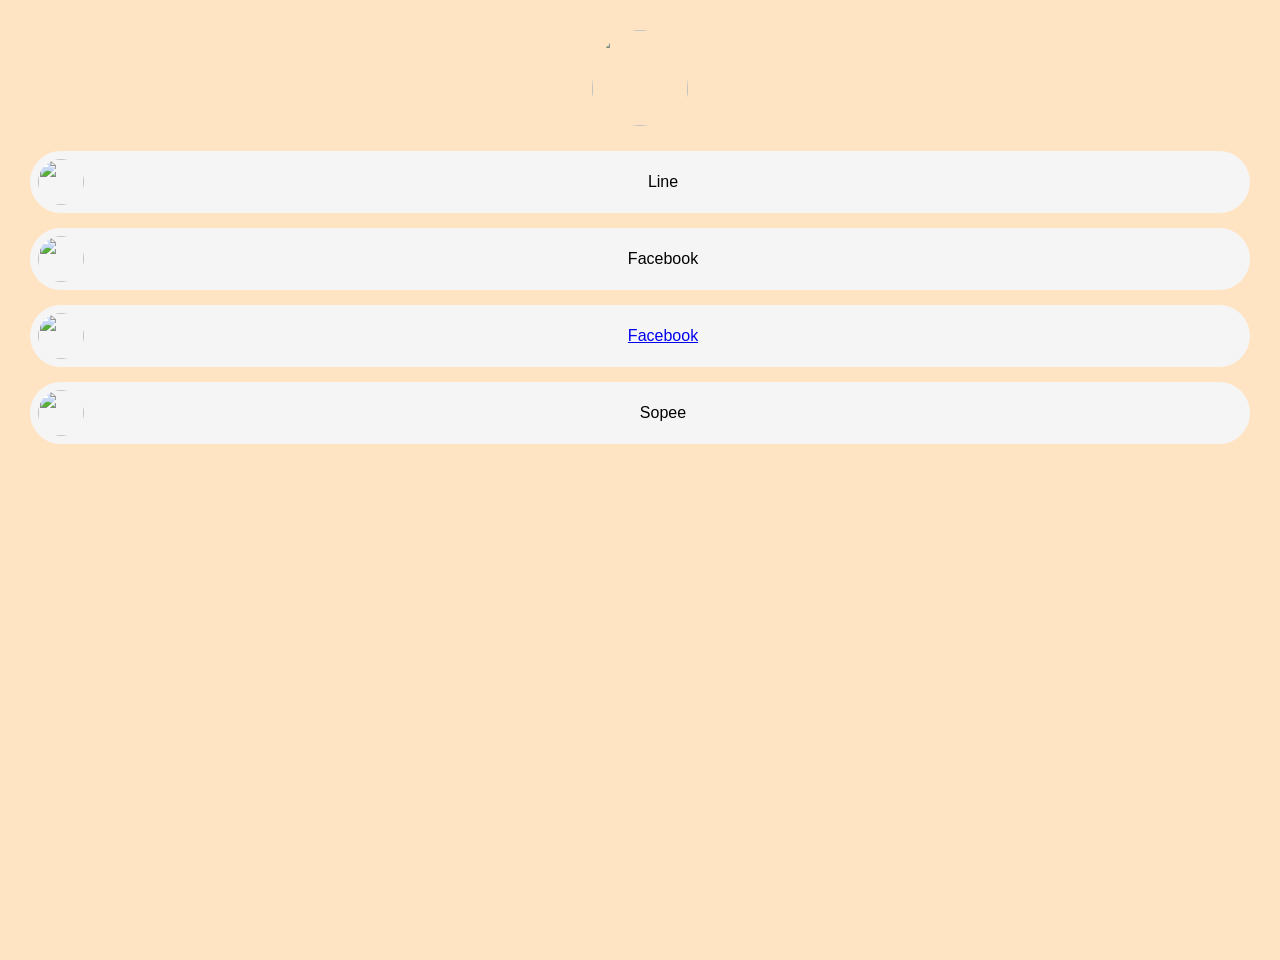
==== test.html @ 69847005 "init" ====
<!DOCTYPE html>
<html>
  <head>
    <meta name="viewport" content="width=device-width, initial-scale=1.0" />
    <title>Style Unnies</title>
    <link rel="stylesheet" href="./style.css" />
  </head>
  <body>
    <div class="container">
      <div>
        <img
          src="https://miro.medium.com/fit/c/176/176/1*9i1lCqvWO-bUOhwGAHG8Cg.jpeg"
          id="profile"
          class="rounded-circle"
        />
      </div>
      <div class="div-btn">
        <div class="item">
          <img
            src="https://www.popticles.com/wp-content/uploads/2020/04/Line-Logo.png"
            class="platform-icon"
          />
          <div class="message">Line</div>
        </div>
        <div class="item">
          <img
            src="https://upload.wikimedia.org/wikipedia/commons/thumb/b/b8/2021_Facebook_icon.svg/800px-2021_Facebook_icon.svg.png"
            class="platform-icon"
          />
          <div class="message">Facebook</div>
        </div>
        <a href="fb://page/109125357475042"
          ><div class="item">
            <img
              src="https://upload.wikimedia.org/wikipedia/commons/thumb/b/be/Facebook_Messenger_logo_2020.svg/768px-Facebook_Messenger_logo_2020.svg.png"
              class="platform-icon"
            />
            <div class="message">Facebook</div>
          </div></a
        >

        <div class="item">
          <img
            src="https://smarttechiot.co.th/wp-content/uploads/2018/09/Shopee-Icon-e1536810296343.png"
            class="platform-icon"
          />
          <div class="message">Sopee</div>
        </div>
      </div>
    </div>
  </body>
</html>
---- style.css ----
*{
    margin: 0;
    padding: 0;
    font-family: sans-serif;
}

.container{
    width: 100%;
    min-height: 100vh;
}

body {
    text-align: center;
    padding: 30px;
    background-color: bisque;
  }
  
  #profile {
    border-radius: 50%;
    width: 96px;
    height: 96px;
    padding-bottom: 25px;
  }
  
  .item {
    padding: 8px;
    margin-bottom: 15px;
    background-color: whitesmoke;
    display: flex;
    align-items: center;
    border-radius: 100px;
  }
  
  .message {
    align-self: center;
  }
  
  .platform-icon {
    width: 46px;
    height: 46px;
    border-radius: 50%;
  }
  
  .div-btn div {
    flex: 1;
  }
  
  /* @media (max-width: 480px) {
    body {
      background-color: rebeccapurple;
    }
  }
  

@media only screen and (max-width:700px) {
    .container{
        background-color: brown;
    }
} */
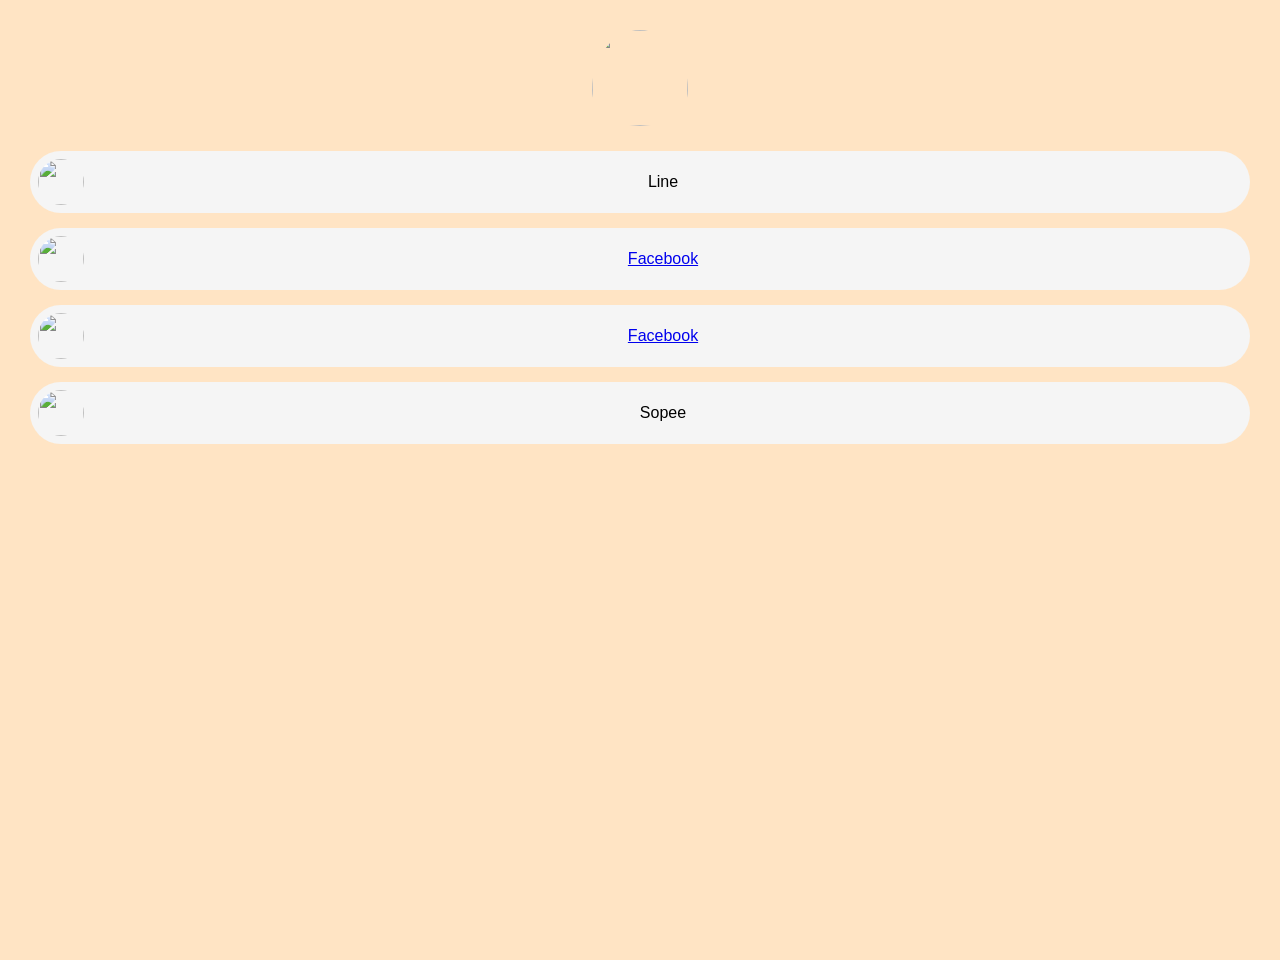
==== commit b0ba0433: "init" ====
--- a/test.html
+++ b/test.html
@@ -22,13 +22,15 @@
           />
           <div class="message">Line</div>
         </div>
-        <div class="item">
-          <img
-            src="https://upload.wikimedia.org/wikipedia/commons/thumb/b/b8/2021_Facebook_icon.svg/800px-2021_Facebook_icon.svg.png"
-            class="platform-icon"
-          />
-          <div class="message">Facebook</div>
-        </div>
+        <a href="fb://profile/109125357475042">
+          <div class="item">
+            <img
+              src="https://upload.wikimedia.org/wikipedia/commons/thumb/b/b8/2021_Facebook_icon.svg/800px-2021_Facebook_icon.svg.png"
+              class="platform-icon"
+            />
+            <div class="message">Facebook</div>
+          </div></a
+        >
         <a href="fb://page/109125357475042"
           ><div class="item">
             <img
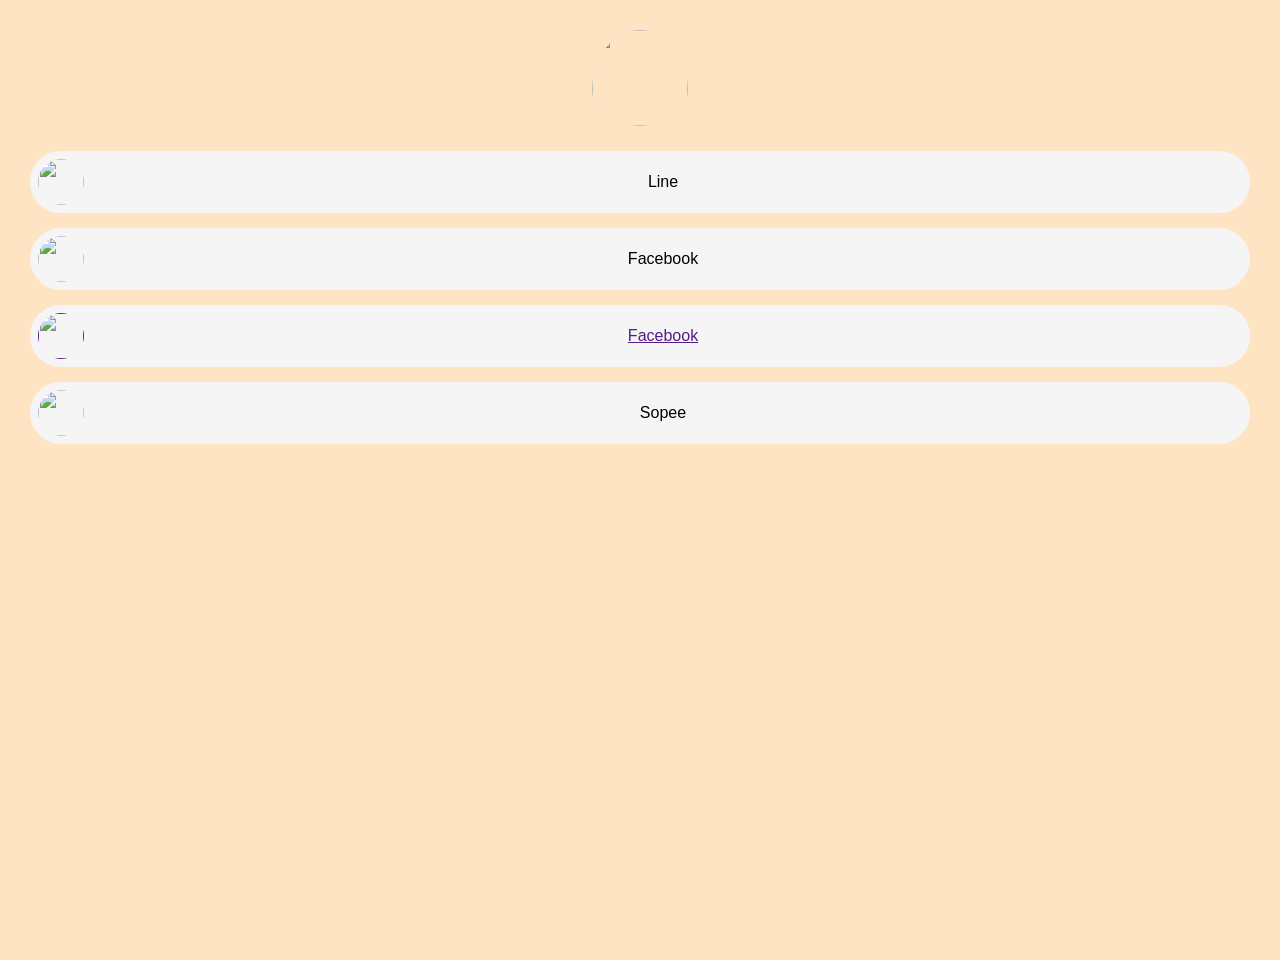
==== commit 05b9c6f5: "init" ====
--- a/test.html
+++ b/test.html
@@ -22,16 +22,14 @@
           />
           <div class="message">Line</div>
         </div>
-        <a href="fb://profile/109125357475042">
-          <div class="item">
+          <div class="item" onclick="fackbookClick()">
             <img
               src="https://upload.wikimedia.org/wikipedia/commons/thumb/b/b8/2021_Facebook_icon.svg/800px-2021_Facebook_icon.svg.png"
               class="platform-icon"
             />
             <div class="message">Facebook</div>
-          </div></a
-        >
-        <a href="fb://page/109125357475042"
+          </div>
+        <a href=""
           ><div class="item">
             <img
               src="https://upload.wikimedia.org/wikipedia/commons/thumb/b/be/Facebook_Messenger_logo_2020.svg/768px-Facebook_Messenger_logo_2020.svg.png"
@@ -50,5 +48,6 @@
         </div>
       </div>
     </div>
+    <script src="./script.js"></script>
   </body>
 </html>
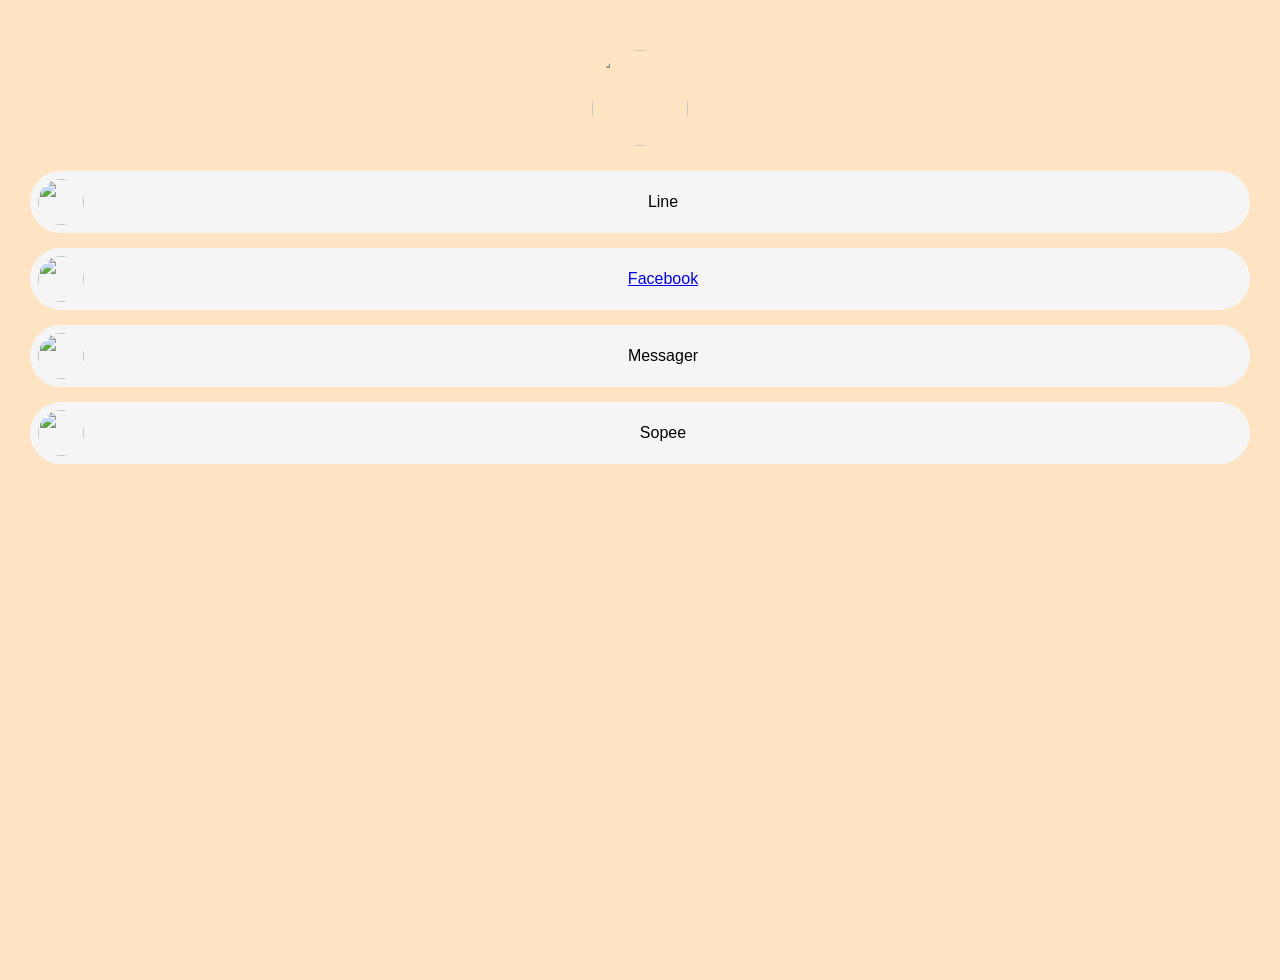
==== commit b2e99c73: "init" ====
--- a/test.html
+++ b/test.html
@@ -5,7 +5,7 @@
     <title>Style Unnies</title>
     <link rel="stylesheet" href="./style.css" />
   </head>
-  <body>
+  <body onload="LinkOnLoad()">
     <div class="container">
       <div>
         <img
@@ -22,22 +22,23 @@
           />
           <div class="message">Line</div>
         </div>
-          <div class="item" onclick="fackbookClick()">
+        <a id="facebook">
+          <div class="item">
             <img
               src="https://upload.wikimedia.org/wikipedia/commons/thumb/b/b8/2021_Facebook_icon.svg/800px-2021_Facebook_icon.svg.png"
               class="platform-icon"
             />
             <div class="message">Facebook</div>
           </div>
-        <a href=""
-          ><div class="item">
-            <img
-              src="https://upload.wikimedia.org/wikipedia/commons/thumb/b/be/Facebook_Messenger_logo_2020.svg/768px-Facebook_Messenger_logo_2020.svg.png"
-              class="platform-icon"
-            />
-            <div class="message">Facebook</div>
-          </div></a
-        >
+        </a>
+
+        <div class="item">
+          <img
+            src="https://upload.wikimedia.org/wikipedia/commons/thumb/b/be/Facebook_Messenger_logo_2020.svg/768px-Facebook_Messenger_logo_2020.svg.png"
+            class="platform-icon"
+          />
+          <div class="message">Messager</div>
+        </div>
 
         <div class="item">
           <img
--- a/style.css
+++ b/style.css
@@ -12,6 +12,7 @@
 body {
     text-align: center;
     padding: 30px;
+    padding-top: 50px;
     background-color: bisque;
   }
   
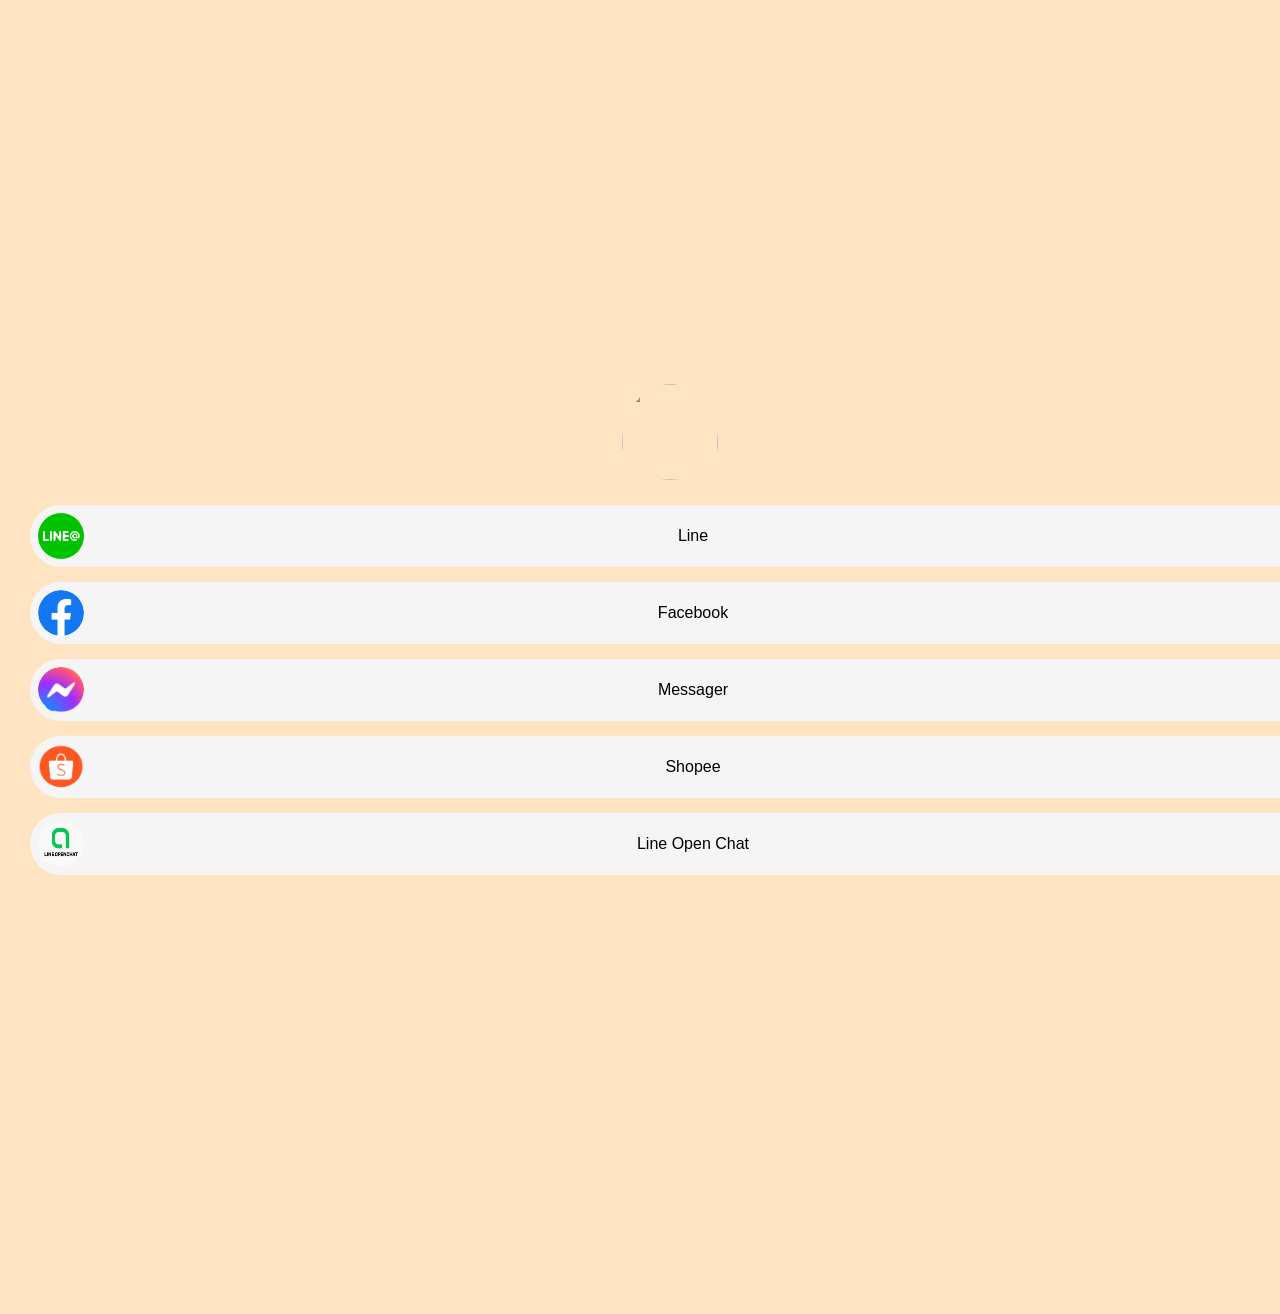
==== commit 441d5121: "init" ====
--- a/test.html
+++ b/test.html
@@ -15,38 +15,47 @@
         />
       </div>
       <div class="div-btn">
-        <div class="item">
-          <img
-            src="https://www.popticles.com/wp-content/uploads/2020/04/Line-Logo.png"
-            class="platform-icon"
-          />
-          <div class="message">Line</div>
-        </div>
+        <!-- Line -->
+        <a id="line" href="https://lin.ee/aSX58Rf">
+          <div class="item">
+            <img src="./logo/line.png" class="platform-icon" />
+            <div class="message">Line</div>
+          </div>
+        </a>
+
+        <!-- Facebook -->
         <a id="facebook">
           <div class="item">
-            <img
-              src="https://upload.wikimedia.org/wikipedia/commons/thumb/b/b8/2021_Facebook_icon.svg/800px-2021_Facebook_icon.svg.png"
-              class="platform-icon"
-            />
+            <img src="./logo/facebook.png" class="platform-icon" />
             <div class="message">Facebook</div>
           </div>
         </a>
 
-        <div class="item">
-          <img
-            src="https://upload.wikimedia.org/wikipedia/commons/thumb/b/be/Facebook_Messenger_logo_2020.svg/768px-Facebook_Messenger_logo_2020.svg.png"
-            class="platform-icon"
-          />
-          <div class="message">Messager</div>
-        </div>
+        <!-- Messager -->
+        <a href="https://m.me/109125357475042">
+          <div class="item">
+            <img src="./logo/messanger.png" class="platform-icon" />
+            <div class="message">Messager</div>
+          </div>
+        </a>
 
-        <div class="item">
-          <img
-            src="https://smarttechiot.co.th/wp-content/uploads/2018/09/Shopee-Icon-e1536810296343.png"
-            class="platform-icon"
-          />
-          <div class="message">Sopee</div>
-        </div>
+        <!-- Shopee -->
+        <a
+          href="https://shopee.co.th/shop/106731163?af_click_lookback=7d&af_reengagement_window=7d&af_siteid=an_15131260000&af_sub_siteid=106731163----&af_viewthrough_lookback=1d&is_retargeting=true&pid=affiliates&utm_campaign=-&utm_content=106731163----&utm_medium=affiliates&utm_source=an_15131260000"
+        >
+          <div class="item">
+            <img src="./logo/shopee.png" class="platform-icon" />
+            <div class="message">Shopee</div>
+          </div>
+        </a>
+
+        <!-- Line Open Chat -->
+        <a href="https://bit.ly/2UsyGNC">
+          <div class="item">
+            <img src="./logo/line-open-chat.png" class="platform-icon" />
+            <div class="message">Line Open Chat</div>
+          </div>
+        </a>
       </div>
     </div>
     <script src="./script.js"></script>
--- a/style.css
+++ b/style.css
@@ -1,52 +1,61 @@
-*{
-    margin: 0;
-    padding: 0;
-    font-family: sans-serif;
+* {
+  margin: 0;
+  padding: 0;
+  font-family: sans-serif;
 }
 
-.container{
-    width: 100%;
-    min-height: 100vh;
+.container {
+  width: 100%;
+  display: inline-block;
+  vertical-align: middle;
+  line-height: normal;
 }
 
 body {
-    text-align: center;
-    padding: 30px;
-    padding-top: 50px;
-    background-color: bisque;
-  }
-  
-  #profile {
-    border-radius: 50%;
-    width: 96px;
-    height: 96px;
-    padding-bottom: 25px;
-  }
-  
-  .item {
-    padding: 8px;
-    margin-bottom: 15px;
-    background-color: whitesmoke;
-    display: flex;
-    align-items: center;
-    border-radius: 100px;
-  }
-  
-  .message {
-    align-self: center;
-  }
-  
-  .platform-icon {
-    width: 46px;
-    height: 46px;
-    border-radius: 50%;
-  }
-  
-  .div-btn div {
-    flex: 1;
-  }
-  
-  /* @media (max-width: 480px) {
+  width: 100%;
+  min-height: 100vh;
+  text-align: center;
+  padding: 30px;
+  padding-top: 30%;
+  background-color: bisque;
+}
+
+#profile {
+  border-radius: 50%;
+  width: 96px;
+  height: 96px;
+  padding-bottom: 25px;
+}
+
+.item {
+  padding: 8px;
+  margin-bottom: 15px;
+  background-color: whitesmoke;
+  display: flex;
+  align-items: center;
+  border-radius: 100px;
+}
+
+.message {
+  align-self: center;
+}
+
+.platform-icon {
+  width: 46px;
+  height: 46px;
+  border-radius: 50%;
+}
+
+.div-btn div {
+  flex: 1;
+}
+
+a {
+  color: black;
+  text-decoration: none;
+}
+
+/* @media (max-width: 480px) {
     body {
       background-color: rebeccapurple;
     }
@@ -57,4 +66,4 @@
     .container{
         background-color: brown;
     }
-} */+} */
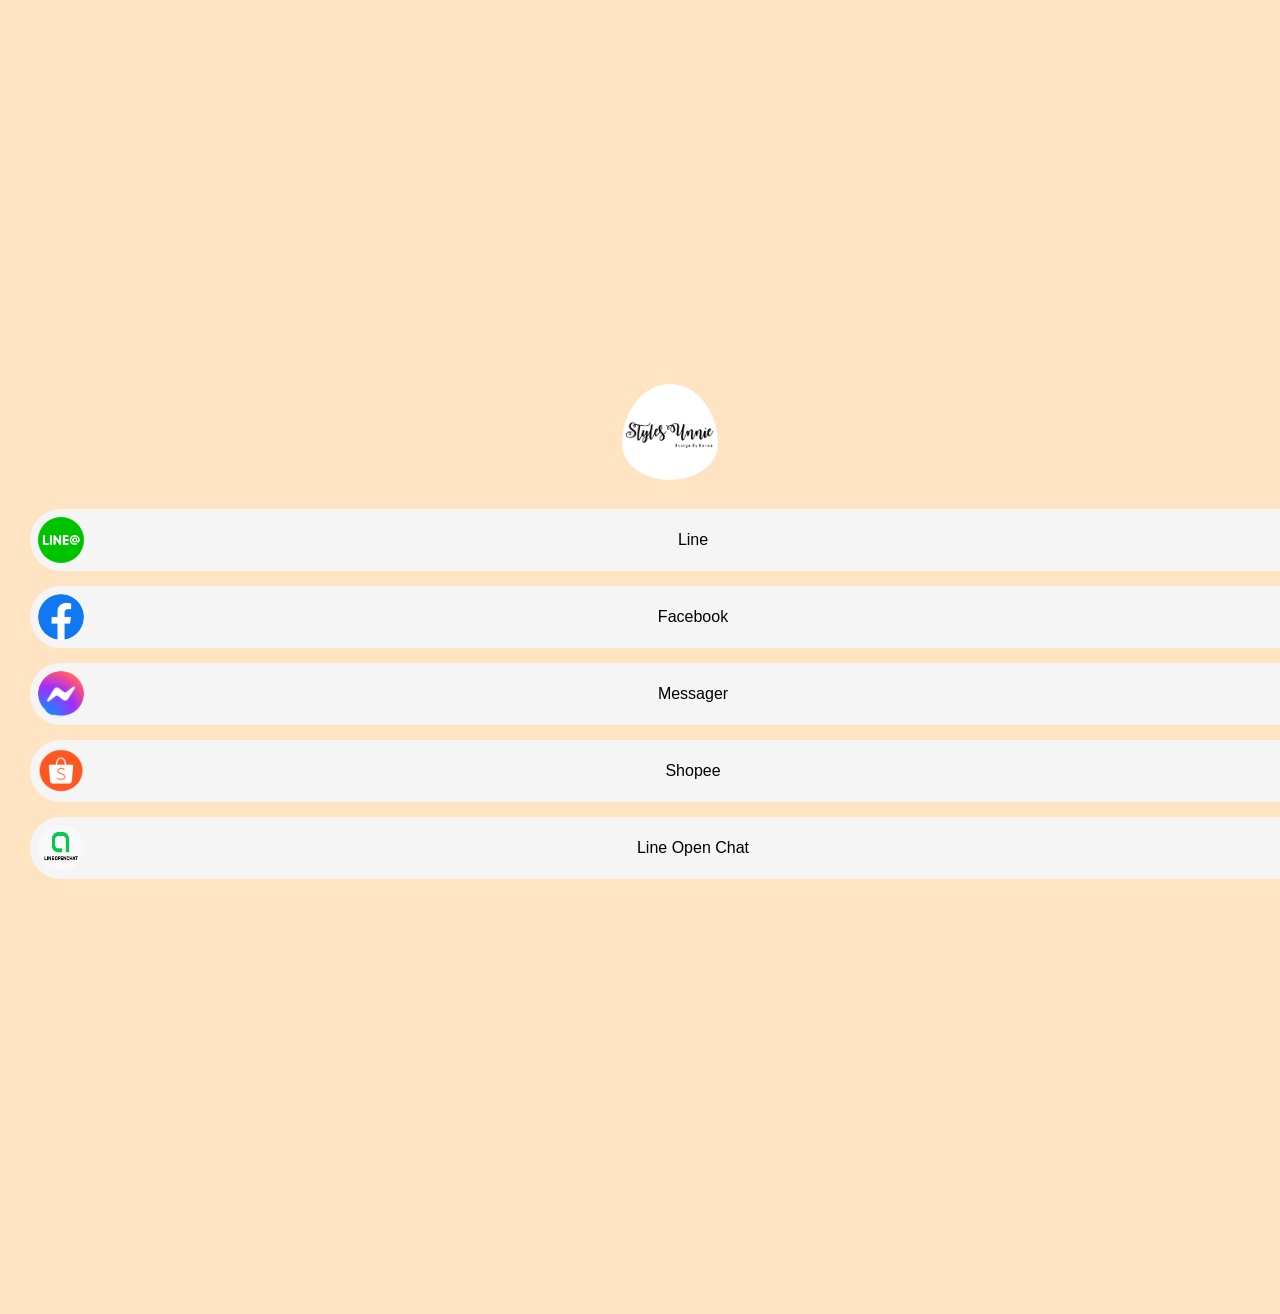
==== commit 980b2004: "init" ====
--- a/test.html
+++ b/test.html
@@ -9,7 +9,7 @@
     <div class="container">
       <div>
         <img
-          src="https://miro.medium.com/fit/c/176/176/1*9i1lCqvWO-bUOhwGAHG8Cg.jpeg"
+          src="./logo/stylesunnie.jpeg"
           id="profile"
           class="rounded-circle"
         />
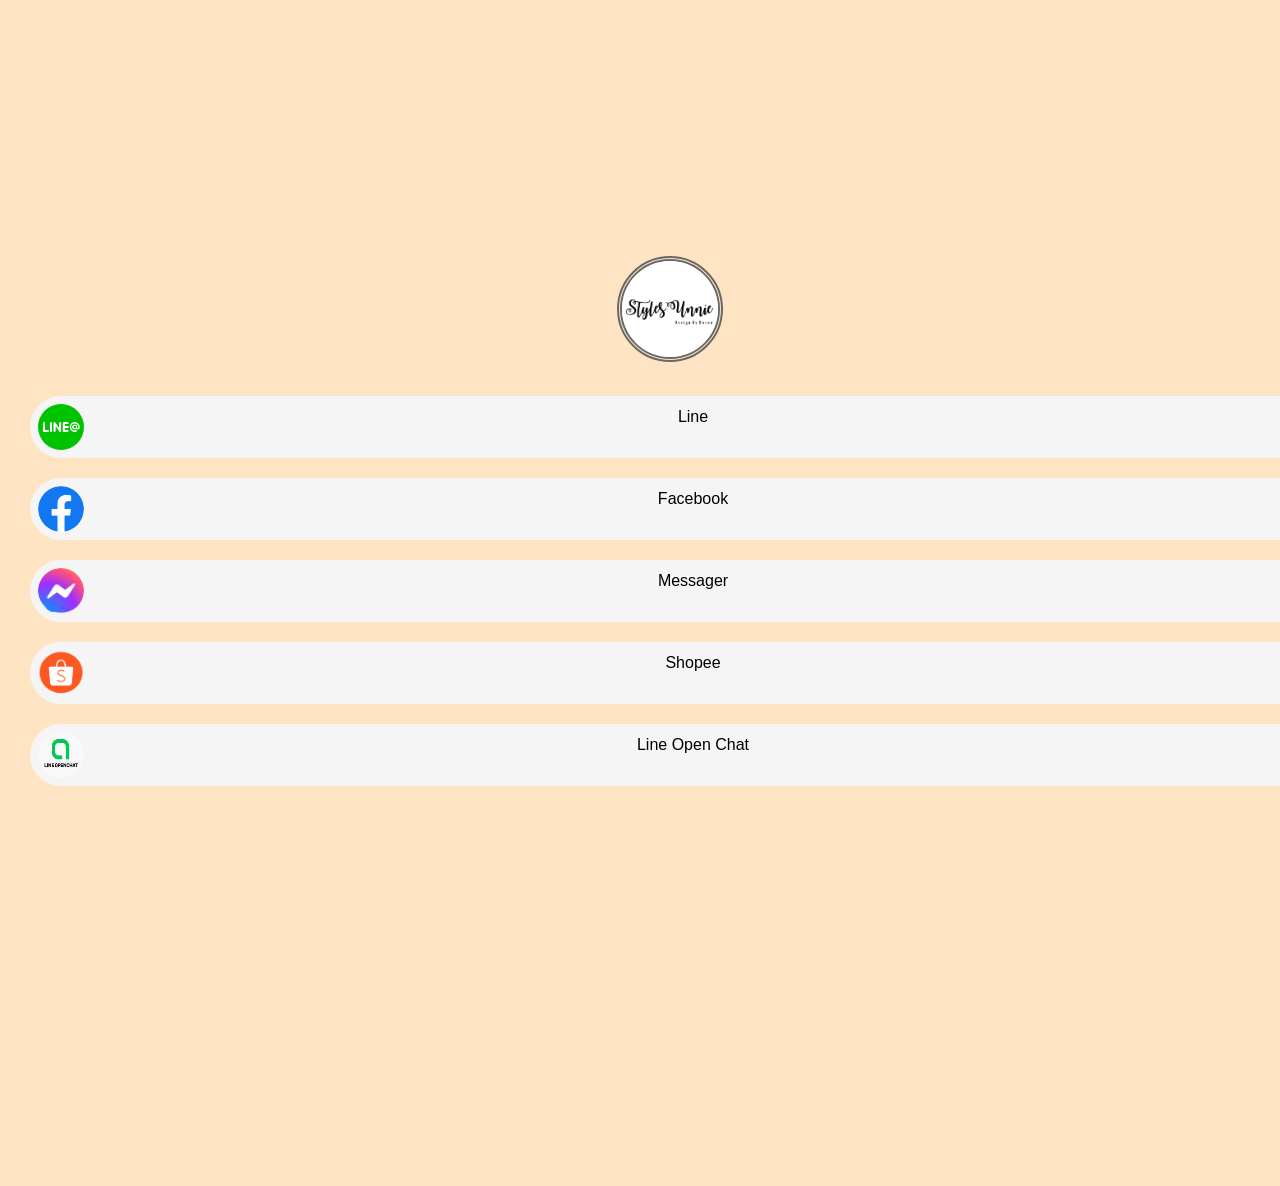
==== commit af46894e: "init" ====
--- a/test.html
+++ b/test.html
@@ -8,11 +8,7 @@
   <body onload="LinkOnLoad()">
     <div class="container">
       <div>
-        <img
-          src="./logo/stylesunnie.jpeg"
-          id="profile"
-          class="rounded-circle"
-        />
+        <img src="./logo/stylesunnie.jpeg" id="profile" />
       </div>
       <div class="div-btn">
         <!-- Line -->
--- a/style.css
+++ b/style.css
@@ -16,15 +16,16 @@
   min-height: 100vh;
   text-align: center;
   padding: 30px;
-  padding-top: 30%;
+  padding-top: 20%;
   background-color: bisque;
 }
 
 #profile {
-  border-radius: 50%;
   width: 96px;
   height: 96px;
-  padding-bottom: 25px;
+  margin-bottom: 30px;
+  border-radius: 50%;
+  border: 5px double dimgray;
 }
 
 .item {
@@ -48,6 +49,7 @@
 
 .div-btn div {
   flex: 1;
+  margin-bottom: 20px;
 }
 
 a {
